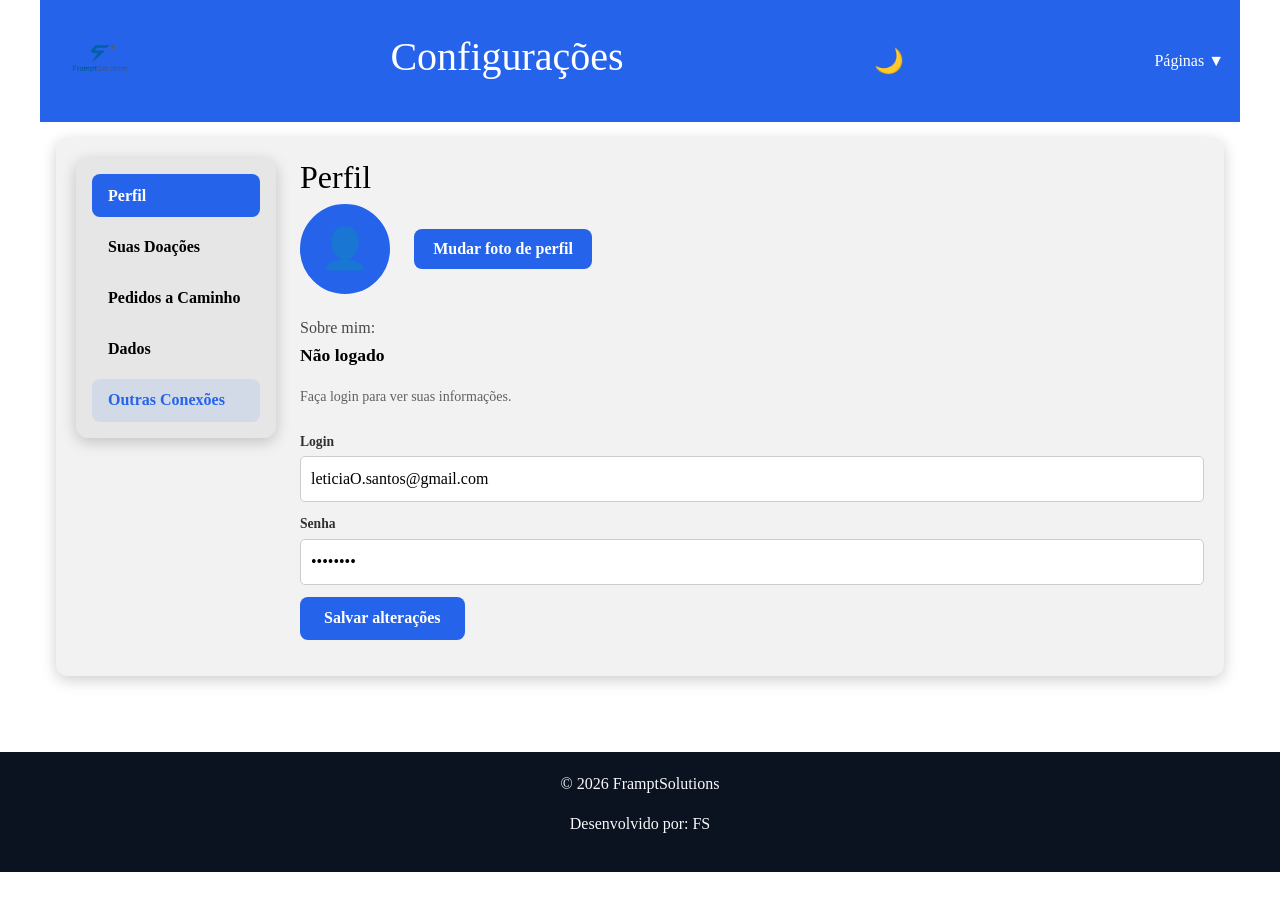
==== configuracoes.html @ 0f20536d "Adição de pastas adição do html, css e js" ====
<!DOCTYPE html>
<html lang="pt-br">

<head>
    <meta charset="UTF-8">
    <meta name="viewport" content="width=device-width, initial-scale=1.0">
    <title>Configurações — FramptSolutions</title>
    <link href="https://cdn.jsdelivr.net/npm/bootstrap@5.3.3/dist/css/bootstrap.min.css" rel="stylesheet">
    <link rel="stylesheet" href="css/style.min.css">
</head>

<body>

    <header class="container">
        <img src="imagem/logo.png" alt="Logo da empresa" class="logo">
        <h1>Configurações</h1>
        <button id="temaBtn" aria-label="Alternar tema">🌙</button>
        <nav>
            <ul class="menu">
                <li class="dropdown dropdown-paginas">
                    <a href="#" id="btnPaginas">Páginas ▼</a>
                    <ul class="submenu submenu-paginas" id="submenuPaginas">
                        <li><a href="login.html">Login</a></li>
                        <li><a href="cadastro.html">Cadastro de Produtos</a></li>
                        <li><a href="solicitacao.html">Solicitação</a></li>
                        <li><a href="relatorio.html">Relatório</a></li>
                        <li><a href="painel.html">Painel</a></li>
                        <li><a href="configuracoes.html">Configurações</a></li>
                    </ul>
                </li>
            </ul>
        </nav>
    </header>

    <main class="container">
        <section>
            <div class="config-layout">

                <aside class="config-sidebar">
                    <button class="ativo" data-panel="perfil">Perfil</button>
                    <button data-panel="doacoes">Suas Doações</button>
                    <button data-panel="pedidos">Pedidos a Caminho</button>
                    <button data-panel="dados">Dados</button>
                    <button class="btn-outras" data-panel="outras">Outras Conexões</button>
                </aside>

                <div class="config-conteudo">

                    <!-- PERFIL -->
                    <div class="config-panel ativo" id="panel-perfil">
                        <h2>Perfil</h2>
                        <div class="perfil-topo">
                            <div class="foto-perfil-placeholder" id="fotoPerfilBox">👤</div>
                            <div>
                                <button class="btn-mudar-foto" id="btnMudarFoto">Mudar foto de perfil</button>
                                <input type="file" id="inputFoto" accept="image/*" style="display:none">
                            </div>
                        </div>
                        <div class="sobre-mim">
                            <h4>Sobre mim:</h4>
                            <p id="textoSobreMim">Ajudante comunitária</p>
                            <small id="textoVinculo" style="opacity:0.6;">No momento sem vínculo com a empresa</small>
                        </div>
                        <div class="form-group">
                            <label for="inputLogin">Login</label>
                            <input type="email" id="inputLogin" value="leticiaO.santos@gmail.com">
                        </div>
                        <div class="form-group">
                            <label for="inputSenha">Senha</label>
                            <input type="password" id="inputSenha" value="12345678">
                        </div>
                        <button class="btn-salvar-config" id="btnSalvarPerfil">Salvar alterações</button>
                        <p class="msg-config" id="msgPerfil"></p>
                    </div>

                    <!-- DADOS PESSOAIS -->
                    <div class="config-panel" id="panel-dados">
                        <h2>Dados Pessoais</h2>
                        <div class="dados-grid">
                            <div class="dado-item">
                                <span id="dadoNome">Nome: Leticia de Oliveira Santos</span>
                                <button data-campo="dadoNome" data-label="Nome completo"
                                    class="btn-editar-dado">✏️</button>
                            </div>
                            <div class="dado-item">
                                <span id="dadoCEP">CEP: 1804,5030</span>
                                <button data-campo="dadoCEP" data-label="CEP" class="btn-editar-dado">✏️</button>
                            </div>
                            <div class="dado-item">
                                <span id="dadoCidade">Cidade: Sorocaba</span>
                                <button data-campo="dadoCidade" data-label="Cidade" class="btn-editar-dado">✏️</button>
                            </div>
                            <div class="dado-item">
                                <span id="dadoLogradouro">Logradouro: Rua Estônia</span>
                                <button data-campo="dadoLogradouro" data-label="Logradouro"
                                    class="btn-editar-dado">✏️</button>
                            </div>
                            <div class="dado-item">
                                <span id="dadoBairro">Bairro: Jardim Europa</span>
                                <button data-campo="dadoBairro" data-label="Bairro" class="btn-editar-dado">✏️</button>
                            </div>
                        </div>
                        <p class="msg-config" id="msgDados"></p>
                    </div>

                    <!-- DOAÇÕES -->
                    <div class="config-panel" id="panel-doacoes">
                        <h2>Suas Doações</h2>
                        <div class="table-responsive">
                            <table>
                                <thead>
                                    <tr>
                                        <th>Produto</th>
                                        <th>Quantidade</th>
                                        <th>Data</th>
                                        <th>Status</th>
                                    </tr>
                                </thead>
                                <tbody></tbody>
                            </table>
                        </div>
                    </div>

                    <!-- PEDIDOS -->
                    <div class="config-panel" id="panel-pedidos">
                        <h2>Pedidos a Caminho</h2>
                        <div class="table-responsive">
                            <table>
                                <thead>
                                    <tr>
                                        <th>Produto</th>
                                        <th>Quantidade</th>
                                        <th>Previsão</th>
                                        <th>Status</th>
                                    </tr>
                                </thead>
                                <tbody></tbody>
                            </table>
                        </div>
                    </div>

                    <!-- OUTRAS CONEXÕES -->
                    <div class="config-panel" id="panel-outras">
                        <h2>Outras Conexões</h2>
                        <div class="form-group">
                            <label for="selectIdioma">Idioma</label>
                            <select id="selectIdioma">
                                <option value="pt-br">Português (BR)</option>
                                <option value="en">English</option>
                                <option value="es">Español</option>
                            </select>
                        </div>
                        <div class="form-group">
                            <label>Tema</label>
                            <div style="display:flex; gap:1rem; align-items:center;">
                                <label style="display:flex;align-items:center;gap:4px;cursor:pointer;">
                                    <input type="radio" name="temaConfig" value="dark"> 🌙 Dark
                                </label>
                                <label style="display:flex;align-items:center;gap:4px;cursor:pointer;">
                                    <input type="radio" name="temaConfig" value="light" checked> ☀️ Light
                                </label>
                            </div>
                        </div>
                        <button class="btn-salvar-config" id="btnSalvarOutras">Salvar preferências</button>
                        <p class="msg-config" id="msgOutras"></p>
                    </div>

                </div>
            </div>
        </section>
    </main>

    <footer>
        <p>© 2026 FramptSolutions</p>
        <p>Desenvolvido por: FS</p>
    </footer>

    <script src="js/api.js"></script>
    <script src="js/script.js"></script>
    <script src="js/configuracoes.js"></script>
</body>

</html>
---- css/style.min.css ----
:root{--cor-primaria:#2563EB;--cor-destaque:#F59E0B;--fundo:#ffffff;--texto:#000000;--header-bg:#2563EB;--footer-bg:#0b1220;--footer-texto:#F9FAFB;--dropdown-bg:#1f2937;--table-header-bg:var(--cor-primaria);--table-header-text:#fff;--card-bg:rgba(0,0,0,0.05)}body.dark{--fundo:#111827;--texto:#F9FAFB;--header-bg:#2563EB;--footer-bg:#2563EB;--footer-texto:#ffffff;--dropdown-bg:#2563EB;--table-header-bg:#2563EB;--table-header-text:#ffffff;--card-bg:rgba(255,255,255,0.05)}body{background:var(--fundo);color:var(--texto);font-family:'Times New Roman',Times,serif;margin:0}.container{max-width:1200px;margin:auto;padding:1rem}header{display:flex;flex-direction:column;align-items:center;gap:1rem;position:sticky;top:0;z-index:1000;background:var(--header-bg);backdrop-filter:blur(10px);color:#fff;transition:0.3s;padding:1rem}.logo{width:90px;height:auto}.menu{list-style:none;padding:0;display:flex;flex-direction:column;gap:10px;margin:0;align-items:center}.menu a{color:#fff;text-decoration:none;transition:0.3s}.menu a:hover{color:var(--cor-destaque);text-decoration:underline}.dropdown{position:relative}.submenu{display:none;position:absolute;background:var(--dropdown-bg);list-style:none;padding:10px;margin:0;border-radius:5px;z-index:100;min-width:140px}.submenu li{margin:5px 0}.submenu a{color:#fff;text-decoration:none;white-space:nowrap}.submenu a:hover{text-decoration:underline}.dropdown-paginas{position:relative}.submenu-paginas{display:none;position:absolute;right:0;background:var(--dropdown-bg);list-style:none;padding:10px;margin:0;border-radius:5px;z-index:100;min-width:200px}.submenu-paginas li{margin:6px 0}.submenu-paginas a{color:#fff;text-decoration:none;white-space:nowrap;font-size:0.95rem}.submenu-paginas a:hover{color:var(--cor-destaque);text-decoration:underline}a{color:var(--cor-destaque);text-decoration:none;transition:0.3s}a:hover{text-decoration:underline}#temaBtn{font-size:1.5rem;background:none;border:none;cursor:pointer;transition:transform 0.3s}#temaBtn:active{transform:rotate(180deg)}form{display:flex;flex-direction:column;gap:10px}input,textarea,select{padding:10px;border-radius:5px;border:1px solid #ccc;font-family:inherit;background:var(--fundo);color:var(--texto)}.form-group{display:flex;flex-direction:column;gap:4px;margin-bottom:0.75rem}.form-group label{font-size:0.85rem;font-weight:bold;opacity:0.8}section{opacity:0;transform:translateY(20px);animation:aparecer 0.8s forwards;background:var(--card-bg);padding:20px;border-radius:12px;margin-bottom:20px;box-shadow:0 4px 15px rgba(0,0,0,0.2)}@keyframes aparecer{to{opacity:1;transform:translateY(0)}}.galeria{display:grid;grid-template-columns:1fr;gap:1rem}.imagem img{width:100%;border-radius:10px;cursor:pointer;transition:0.3s}.imagem img:hover{box-shadow:0 4px 15px var(--cor-destaque)}table{width:100%;border-collapse:collapse}th{background:var(--table-header-bg);color:var(--table-header-text)}td,th{padding:10px;border:1px solid #ccc}tr:nth-child(even){background:rgba(0,0,0,0.05)}body.dark tr:nth-child(even){background:rgba(255,255,255,0.05)}tr:hover{background:rgba(245,158,11,0.2);transition:0.3s}.modal{display:none;position:fixed;top:0;left:0;width:100%;height:100%;z-index:9999;background:rgba(0,0,0,0.8);justify-content:center;align-items:center}.modal img{max-width:90%;border-radius:8px}footer{margin-top:40px;padding:20px;background:var(--footer-bg);color:var(--footer-texto);text-align:center}.cores{display:flex;flex-wrap:wrap;justify-content:center;gap:20px;margin:20px}.cor{width:140px;height:140px;position:relative;display:flex;align-items:center;justify-content:center;color:#fff;font-weight:bold;border-radius:12px;cursor:pointer;transition:0.3s;box-shadow:0 4px 10px rgba(0,0,0,0.2)}.cor:hover{transform:translateY(-5px);box-shadow:0 8px 20px rgba(0,0,0,0.4)}.cor::after{content:"Clique para copiar";position:absolute;background:#000;color:#fff;padding:5px 10px;font-size:12px;border-radius:5px;opacity:0;transform:translateY(10px);transition:0.3s;bottom:10px}.cor:hover::after{opacity:1;transform:translateY(0)}#ajaxInfo{background:var(--card-bg);border-left:4px solid var(--cor-primaria);padding:10px 15px;margin:10px 1rem;border-radius:5px;font-size:0.9rem;color:var(--texto)}.abas-nav{display:flex;flex-wrap:wrap;gap:0.75rem;margin-bottom:1.5rem}.aba-btn{padding:0.5rem 1.2rem;border:2px solid var(--cor-primaria);border-radius:25px;background:none;color:var(--cor-primaria);cursor:pointer;font-weight:bold;transition:0.2s;font-family:inherit}.aba-btn.ativo{background:var(--cor-primaria);color:#fff}.aba-conteudo{display:none}.aba-conteudo.ativo{display:block}.form-grid{display:grid;grid-template-columns:1fr 1fr;gap:1rem}.form-grid .full{grid-column:1 / -1}.btn-acoes{display:flex;flex-wrap:wrap;gap:0.75rem;margin-top:1.5rem}.btn-acoes button,.btn-acoes-rel button{padding:0.6rem 1.5rem;border-radius:8px;border:none;cursor:pointer;font-weight:bold;font-family:inherit;transition:0.3s}.btn-acoes-rel{display:flex;flex-wrap:wrap;gap:0.75rem;margin-bottom:1rem}.btn-salvar{background:var(--cor-primaria);color:#fff}.btn-limpar{background:var(--cor-destaque);color:#000}.btn-cancelar{background:#6b7280;color:#fff}.btn-gerar{background:var(--cor-primaria);color:#fff}.btn-exportar{background:var(--cor-destaque);color:#000}.btn-voltar{background:#6b7280;color:#fff}.btn-salvar:hover,.btn-gerar:hover{opacity:0.85}.btn-limpar:hover,.btn-exportar:hover{opacity:0.85}.btn-cancelar:hover,.btn-voltar:hover{opacity:0.85}.foto-box{width:100%;height:120px;border:2px dashed var(--cor-primaria);border-radius:10px;display:flex;align-items:center;justify-content:center;cursor:pointer;font-size:2rem;color:var(--cor-primaria);transition:0.3s}.foto-box:hover{background:rgba(37,99,235,0.1)}.badge-status{padding:4px 12px;border-radius:20px;font-size:0.8rem;font-weight:bold;color:#fff}.status-aprovado{background:#16a34a}.status-reprovado{background:#dc2626}.status-analise{background:#374151}.relatorio-grid{display:grid;grid-template-columns:1fr 1fr;gap:1.5rem}.grafico-box{background:var(--card-bg);border-radius:12px;padding:1rem;box-shadow:0 2px 10px rgba(0,0,0,0.1)}.grafico-box h4{margin-bottom:1rem;color:var(--cor-primaria);font-size:1rem}.filtros{display:flex;flex-wrap:wrap;gap:1rem;align-items:flex-end;margin-bottom:1rem}.filtros label{font-size:0.85rem;font-weight:bold}.radio-group{display:flex;gap:1rem;align-items:center}.radio-group label{display:flex;align-items:center;gap:4px;cursor:pointer}.login-cards{display:flex;flex-wrap:wrap;justify-content:center;gap:2rem;margin-top:2rem}.login-card{background:var(--card-bg);border-radius:20px 20px 12px 12px;padding:2.5rem 2rem;width:200px;text-align:center;cursor:pointer;box-shadow:0 4px 15px rgba(0,0,0,0.2);transition:0.3s;border:2px solid transparent}.login-card:hover{transform:translateY(-8px);border-color:var(--cor-primaria);box-shadow:0 8px 25px rgba(37,99,235,0.3)}.login-card .icone{font-size:3rem;margin-bottom:1rem}.login-card h3{font-size:1.2rem;margin-bottom:0.5rem;color:var(--cor-primaria)}.login-card p{font-size:0.85rem;color:var(--texto);opacity:0.8}.modal-login{display:none;position:fixed;inset:0;z-index:9999;background:rgba(0,0,0,0.7);justify-content:center;align-items:center}.modal-login.ativo{display:flex}.modal-box{background:var(--fundo);color:var(--texto);border-radius:16px;padding:2rem;width:100%;max-width:420px;box-shadow:0 8px 30px rgba(0,0,0,0.4);position:relative}.modal-box h2{margin-bottom:1.5rem;color:var(--cor-primaria);text-align:center}.modal-box input{width:100%;background:var(--fundo);color:var(--texto)}.modal-box .btn-fechar{position:absolute;top:1rem;right:1rem;background:none;border:none;font-size:1.4rem;cursor:pointer;color:var(--texto)}.btn-abas{display:flex;gap:0.5rem;margin-bottom:1.5rem}.btn-abas button{flex:1;padding:0.5rem;border:2px solid var(--cor-primaria);border-radius:8px;background:none;color:var(--cor-primaria);cursor:pointer;font-weight:bold;transition:0.2s;font-family:inherit}.btn-abas button.ativo{background:var(--cor-primaria);color:#fff}.btn-enviar{width:100%;padding:0.75rem;background:var(--cor-primaria);color:#fff;border:none;border-radius:8px;font-size:1rem;cursor:pointer;margin-top:0.5rem;transition:0.3s;font-family:inherit}.btn-enviar:hover{background:var(--cor-destaque);color:#000}.config-layout{display:grid;grid-template-columns:200px 1fr;gap:1.5rem;align-items:start}.config-sidebar{background:var(--card-bg);border-radius:12px;padding:1rem;box-shadow:0 4px 15px rgba(0,0,0,0.2);display:flex;flex-direction:column;gap:0.5rem}.config-sidebar button{width:100%;padding:0.6rem 1rem;border:none;border-radius:8px;background:none;color:var(--texto);font-family:inherit;font-weight:bold;cursor:pointer;text-align:left;transition:0.2s}.config-sidebar button:hover{background:rgba(37,99,235,0.15);color:var(--cor-primaria)}.config-sidebar button.ativo{background:var(--cor-primaria);color:#fff}.config-sidebar .btn-outras{background:rgba(37,99,235,0.1);color:var(--cor-primaria)}.config-conteudo{display:flex;flex-direction:column;gap:1.5rem}.config-panel{display:none}.config-panel.ativo{display:block}.perfil-topo{display:flex;align-items:center;gap:1.5rem;margin-bottom:1.5rem;flex-wrap:wrap}.foto-perfil-placeholder{width:90px;height:90px;border-radius:50%;background:var(--cor-primaria);display:flex;align-items:center;justify-content:center;font-size:2.5rem;color:#fff;cursor:pointer;border:3px solid var(--cor-primaria);overflow:hidden}.btn-mudar-foto{padding:0.5rem 1.2rem;background:var(--cor-primaria);color:#fff;border:none;border-radius:8px;cursor:pointer;font-family:inherit;font-weight:bold;transition:0.3s}.btn-mudar-foto:hover{background:var(--cor-destaque);color:#000}.sobre-mim{margin-bottom:1.5rem}.sobre-mim h4{font-size:1rem;margin-bottom:0.25rem;opacity:0.7}.sobre-mim p{font-size:1.1rem;font-weight:bold}.dados-grid{display:grid;grid-template-columns:1fr 1fr;gap:1rem}.dado-item{background:var(--card-bg);border-radius:8px;padding:0.75rem 1rem;display:flex;align-items:center;justify-content:space-between;gap:0.5rem;box-shadow:0 2px 8px rgba(0,0,0,0.1)}.dado-item span{font-size:0.95rem}.dado-item button{background:none;border:none;cursor:pointer;font-size:1rem;color:var(--cor-primaria);transition:0.2s}.dado-item button:hover{color:var(--cor-destaque)}.btn-salvar-config{padding:0.6rem 1.5rem;background:var(--cor-primaria);color:#fff;border:none;border-radius:8px;cursor:pointer;font-weight:bold;font-family:inherit;transition:0.3s}.btn-salvar-config:hover{background:var(--cor-destaque);color:#000}.redes-sociais{display:flex;gap:1rem;margin-top:1rem;flex-wrap:wrap}.rede-icon{font-size:1.5rem;cursor:pointer;transition:0.2s;text-decoration:none}.rede-icon:hover{transform:scale(1.2)}.msg-config{font-weight:bold;color:green;margin-top:0.5rem;display:block}#msg,#msgLogin,#msgCadastro,#msgSolicitacao{font-weight:bold;margin-top:0.5rem;display:block}.form-solicitacao{display:grid;grid-template-columns:1fr 1fr;gap:1rem;margin-bottom:1rem}.form-solicitacao .full{grid-column:1 / -1}.btn-enviar-solicitacao{padding:0.6rem 2rem;background:var(--cor-primaria);color:#fff;border:none;border-radius:8px;font-size:1rem;cursor:pointer;font-family:inherit;font-weight:bold;transition:0.3s;margin-top:0.5rem}.btn-enviar-solicitacao:hover{background:var(--cor-destaque);color:#000}@media (min-width:480px){.menu{flex-direction:row}}@media (min-width:768px){.galeria{grid-template-columns:1fr 1fr}}@media (min-width:1024px){header{flex-direction:row;justify-content:space-between}}@media (min-width:1200px){.container{max-width:1200px;margin:auto}}@media (max-width:768px){.config-layout{grid-template-columns:1fr}.dados-grid{grid-template-columns:1fr}.relatorio-grid{grid-template-columns:1fr}}@media (max-width:600px){.form-grid{grid-template-columns:1fr}.form-grid .full{grid-column:1}.form-solicitacao{grid-template-columns:1fr}.form-solicitacao .full{grid-column:1}}
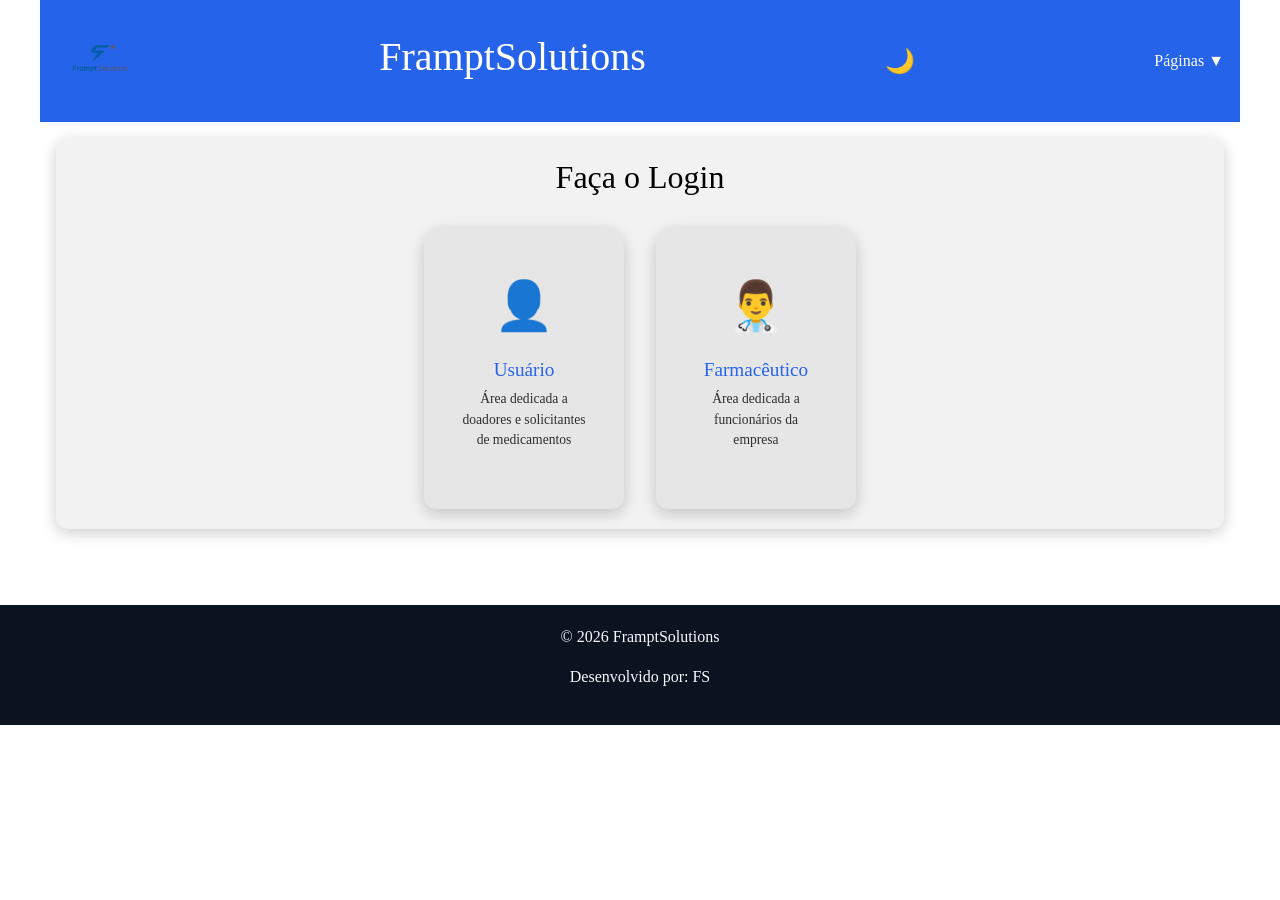
==== commit df1c9da6: "Upload folders Upload the CSS, HTML, JS" ====
--- a/configuracoes.html
+++ b/configuracoes.html
@@ -99,6 +99,9 @@
                                 <span id="dadoBairro">Bairro: Jardim Europa</span>
                                 <button data-campo="dadoBairro" data-label="Bairro" class="btn-editar-dado">✏️</button>
                             </div>
+                            <div class="form-group" style="grid-column: 1/-1; margin-top: 1rem;">
+                                <button class="btn-salvar-config" id="btnSalvarDados">Salvar dados pessoais</button>
+                            </div>
                         </div>
                         <p class="msg-config" id="msgDados"></p>
                     </div>
@@ -161,6 +164,25 @@
                                 </label>
                             </div>
                         </div>
+
+                        <div class="form-group">
+                            <label>Tamanho da fonte</label>
+                            <select id="fontSizeSelect">
+                                <option value="small">Pequeno</option>
+                                <option value="normal" selected>Normal</option>
+                                <option value="large">Grande</option>
+                            </select>
+                        </div>
+
+                        <div class="form-group">
+                            <label>Fonte</label>
+                            <select id="fontFamilySelect">
+                                <option value="default" selected>Padrão (Times New Roman)</option>
+                                <option value="sans">Sans-serif (Arial, Helvetica)</option>
+                                <option value="serif">Serif (Georgia)</option>
+                                <option value="mono">Monospace (Courier New)</option>
+                            </select>
+                        </div>
                         <button class="btn-salvar-config" id="btnSalvarOutras">Salvar preferências</button>
                         <p class="msg-config" id="msgOutras"></p>
                     </div>
@@ -176,6 +198,7 @@
     </footer>
 
     <script src="js/api.js"></script>
+    <script src="js/notificacao.js"></script>
     <script src="js/script.js"></script>
     <script src="js/configuracoes.js"></script>
 </body>
--- a/css/style.min.css
+++ b/css/style.min.css
@@ -1 +1 @@
-:root{--cor-primaria:#2563EB;--cor-destaque:#F59E0B;--fundo:#ffffff;--texto:#000000;--header-bg:#2563EB;--footer-bg:#0b1220;--footer-texto:#F9FAFB;--dropdown-bg:#1f2937;--table-header-bg:var(--cor-primaria);--table-header-text:#fff;--card-bg:rgba(0,0,0,0.05)}body.dark{--fundo:#111827;--texto:#F9FAFB;--header-bg:#2563EB;--footer-bg:#2563EB;--footer-texto:#ffffff;--dropdown-bg:#2563EB;--table-header-bg:#2563EB;--table-header-text:#ffffff;--card-bg:rgba(255,255,255,0.05)}body{background:var(--fundo);color:var(--texto);font-family:'Times New Roman',Times,serif;margin:0}.container{max-width:1200px;margin:auto;padding:1rem}header{display:flex;flex-direction:column;align-items:center;gap:1rem;position:sticky;top:0;z-index:1000;background:var(--header-bg);backdrop-filter:blur(10px);color:#fff;transition:0.3s;padding:1rem}.logo{width:90px;height:auto}.menu{list-style:none;padding:0;display:flex;flex-direction:column;gap:10px;margin:0;align-items:center}.menu a{color:#fff;text-decoration:none;transition:0.3s}.menu a:hover{color:var(--cor-destaque);text-decoration:underline}.dropdown{position:relative}.submenu{display:none;position:absolute;background:var(--dropdown-bg);list-style:none;padding:10px;margin:0;border-radius:5px;z-index:100;min-width:140px}.submenu li{margin:5px 0}.submenu a{color:#fff;text-decoration:none;white-space:nowrap}.submenu a:hover{text-decoration:underline}.dropdown-paginas{position:relative}.submenu-paginas{display:none;position:absolute;right:0;background:var(--dropdown-bg);list-style:none;padding:10px;margin:0;border-radius:5px;z-index:100;min-width:200px}.submenu-paginas li{margin:6px 0}.submenu-paginas a{color:#fff;text-decoration:none;white-space:nowrap;font-size:0.95rem}.submenu-paginas a:hover{color:var(--cor-destaque);text-decoration:underline}a{color:var(--cor-destaque);text-decoration:none;transition:0.3s}a:hover{text-decoration:underline}#temaBtn{font-size:1.5rem;background:none;border:none;cursor:pointer;transition:transform 0.3s}#temaBtn:active{transform:rotate(180deg)}form{display:flex;flex-direction:column;gap:10px}input,textarea,select{padding:10px;border-radius:5px;border:1px solid #ccc;font-family:inherit;background:var(--fundo);color:var(--texto)}.form-group{display:flex;flex-direction:column;gap:4px;margin-bottom:0.75rem}.form-group label{font-size:0.85rem;font-weight:bold;opacity:0.8}section{opacity:0;transform:translateY(20px);animation:aparecer 0.8s forwards;background:var(--card-bg);padding:20px;border-radius:12px;margin-bottom:20px;box-shadow:0 4px 15px rgba(0,0,0,0.2)}@keyframes aparecer{to{opacity:1;transform:translateY(0)}}.galeria{display:grid;grid-template-columns:1fr;gap:1rem}.imagem img{width:100%;border-radius:10px;cursor:pointer;transition:0.3s}.imagem img:hover{box-shadow:0 4px 15px var(--cor-destaque)}table{width:100%;border-collapse:collapse}th{background:var(--table-header-bg);color:var(--table-header-text)}td,th{padding:10px;border:1px solid #ccc}tr:nth-child(even){background:rgba(0,0,0,0.05)}body.dark tr:nth-child(even){background:rgba(255,255,255,0.05)}tr:hover{background:rgba(245,158,11,0.2);transition:0.3s}.modal{display:none;position:fixed;top:0;left:0;width:100%;height:100%;z-index:9999;background:rgba(0,0,0,0.8);justify-content:center;align-items:center}.modal img{max-width:90%;border-radius:8px}footer{margin-top:40px;padding:20px;background:var(--footer-bg);color:var(--footer-texto);text-align:center}.cores{display:flex;flex-wrap:wrap;justify-content:center;gap:20px;margin:20px}.cor{width:140px;height:140px;position:relative;display:flex;align-items:center;justify-content:center;color:#fff;font-weight:bold;border-radius:12px;cursor:pointer;transition:0.3s;box-shadow:0 4px 10px rgba(0,0,0,0.2)}.cor:hover{transform:translateY(-5px);box-shadow:0 8px 20px rgba(0,0,0,0.4)}.cor::after{content:"Clique para copiar";position:absolute;background:#000;color:#fff;padding:5px 10px;font-size:12px;border-radius:5px;opacity:0;transform:translateY(10px);transition:0.3s;bottom:10px}.cor:hover::after{opacity:1;transform:translateY(0)}#ajaxInfo{background:var(--card-bg);border-left:4px solid var(--cor-primaria);padding:10px 15px;margin:10px 1rem;border-radius:5px;font-size:0.9rem;color:var(--texto)}.abas-nav{display:flex;flex-wrap:wrap;gap:0.75rem;margin-bottom:1.5rem}.aba-btn{padding:0.5rem 1.2rem;border:2px solid var(--cor-primaria);border-radius:25px;background:none;color:var(--cor-primaria);cursor:pointer;font-weight:bold;transition:0.2s;font-family:inherit}.aba-btn.ativo{background:var(--cor-primaria);color:#fff}.aba-conteudo{display:none}.aba-conteudo.ativo{display:block}.form-grid{display:grid;grid-template-columns:1fr 1fr;gap:1rem}.form-grid .full{grid-column:1 / -1}.btn-acoes{display:flex;flex-wrap:wrap;gap:0.75rem;margin-top:1.5rem}.btn-acoes button,.btn-acoes-rel button{padding:0.6rem 1.5rem;border-radius:8px;border:none;cursor:pointer;font-weight:bold;font-family:inherit;transition:0.3s}.btn-acoes-rel{display:flex;flex-wrap:wrap;gap:0.75rem;margin-bottom:1rem}.btn-salvar{background:var(--cor-primaria);color:#fff}.btn-limpar{background:var(--cor-destaque);color:#000}.btn-cancelar{background:#6b7280;color:#fff}.btn-gerar{background:var(--cor-primaria);color:#fff}.btn-exportar{background:var(--cor-destaque);color:#000}.btn-voltar{background:#6b7280;color:#fff}.btn-salvar:hover,.btn-gerar:hover{opacity:0.85}.btn-limpar:hover,.btn-exportar:hover{opacity:0.85}.btn-cancelar:hover,.btn-voltar:hover{opacity:0.85}.foto-box{width:100%;height:120px;border:2px dashed var(--cor-primaria);border-radius:10px;display:flex;align-items:center;justify-content:center;cursor:pointer;font-size:2rem;color:var(--cor-primaria);transition:0.3s}.foto-box:hover{background:rgba(37,99,235,0.1)}.badge-status{padding:4px 12px;border-radius:20px;font-size:0.8rem;font-weight:bold;color:#fff}.status-aprovado{background:#16a34a}.status-reprovado{background:#dc2626}.status-analise{background:#374151}.relatorio-grid{display:grid;grid-template-columns:1fr 1fr;gap:1.5rem}.grafico-box{background:var(--card-bg);border-radius:12px;padding:1rem;box-shadow:0 2px 10px rgba(0,0,0,0.1)}.grafico-box h4{margin-bottom:1rem;color:var(--cor-primaria);font-size:1rem}.filtros{display:flex;flex-wrap:wrap;gap:1rem;align-items:flex-end;margin-bottom:1rem}.filtros label{font-size:0.85rem;font-weight:bold}.radio-group{display:flex;gap:1rem;align-items:center}.radio-group label{display:flex;align-items:center;gap:4px;cursor:pointer}.login-cards{display:flex;flex-wrap:wrap;justify-content:center;gap:2rem;margin-top:2rem}.login-card{background:var(--card-bg);border-radius:20px 20px 12px 12px;padding:2.5rem 2rem;width:200px;text-align:center;cursor:pointer;box-shadow:0 4px 15px rgba(0,0,0,0.2);transition:0.3s;border:2px solid transparent}.login-card:hover{transform:translateY(-8px);border-color:var(--cor-primaria);box-shadow:0 8px 25px rgba(37,99,235,0.3)}.login-card .icone{font-size:3rem;margin-bottom:1rem}.login-card h3{font-size:1.2rem;margin-bottom:0.5rem;color:var(--cor-primaria)}.login-card p{font-size:0.85rem;color:var(--texto);opacity:0.8}.modal-login{display:none;position:fixed;inset:0;z-index:9999;background:rgba(0,0,0,0.7);justify-content:center;align-items:center}.modal-login.ativo{display:flex}.modal-box{background:var(--fundo);color:var(--texto);border-radius:16px;padding:2rem;width:100%;max-width:420px;box-shadow:0 8px 30px rgba(0,0,0,0.4);position:relative}.modal-box h2{margin-bottom:1.5rem;color:var(--cor-primaria);text-align:center}.modal-box input{width:100%;background:var(--fundo);color:var(--texto)}.modal-box .btn-fechar{position:absolute;top:1rem;right:1rem;background:none;border:none;font-size:1.4rem;cursor:pointer;color:var(--texto)}.btn-abas{display:flex;gap:0.5rem;margin-bottom:1.5rem}.btn-abas button{flex:1;padding:0.5rem;border:2px solid var(--cor-primaria);border-radius:8px;background:none;color:var(--cor-primaria);cursor:pointer;font-weight:bold;transition:0.2s;font-family:inherit}.btn-abas button.ativo{background:var(--cor-primaria);color:#fff}.btn-enviar{width:100%;padding:0.75rem;background:var(--cor-primaria);color:#fff;border:none;border-radius:8px;font-size:1rem;cursor:pointer;margin-top:0.5rem;transition:0.3s;font-family:inherit}.btn-enviar:hover{background:var(--cor-destaque);color:#000}.config-layout{display:grid;grid-template-columns:200px 1fr;gap:1.5rem;align-items:start}.config-sidebar{background:var(--card-bg);border-radius:12px;padding:1rem;box-shadow:0 4px 15px rgba(0,0,0,0.2);display:flex;flex-direction:column;gap:0.5rem}.config-sidebar button{width:100%;padding:0.6rem 1rem;border:none;border-radius:8px;background:none;color:var(--texto);font-family:inherit;font-weight:bold;cursor:pointer;text-align:left;transition:0.2s}.config-sidebar button:hover{background:rgba(37,99,235,0.15);color:var(--cor-primaria)}.config-sidebar button.ativo{background:var(--cor-primaria);color:#fff}.config-sidebar .btn-outras{background:rgba(37,99,235,0.1);color:var(--cor-primaria)}.config-conteudo{display:flex;flex-direction:column;gap:1.5rem}.config-panel{display:none}.config-panel.ativo{display:block}.perfil-topo{display:flex;align-items:center;gap:1.5rem;margin-bottom:1.5rem;flex-wrap:wrap}.foto-perfil-placeholder{width:90px;height:90px;border-radius:50%;background:var(--cor-primaria);display:flex;align-items:center;justify-content:center;font-size:2.5rem;color:#fff;cursor:pointer;border:3px solid var(--cor-primaria);overflow:hidden}.btn-mudar-foto{padding:0.5rem 1.2rem;background:var(--cor-primaria);color:#fff;border:none;border-radius:8px;cursor:pointer;font-family:inherit;font-weight:bold;transition:0.3s}.btn-mudar-foto:hover{background:var(--cor-destaque);color:#000}.sobre-mim{margin-bottom:1.5rem}.sobre-mim h4{font-size:1rem;margin-bottom:0.25rem;opacity:0.7}.sobre-mim p{font-size:1.1rem;font-weight:bold}.dados-grid{display:grid;grid-template-columns:1fr 1fr;gap:1rem}.dado-item{background:var(--card-bg);border-radius:8px;padding:0.75rem 1rem;display:flex;align-items:center;justify-content:space-between;gap:0.5rem;box-shadow:0 2px 8px rgba(0,0,0,0.1)}.dado-item span{font-size:0.95rem}.dado-item button{background:none;border:none;cursor:pointer;font-size:1rem;color:var(--cor-primaria);transition:0.2s}.dado-item button:hover{color:var(--cor-destaque)}.btn-salvar-config{padding:0.6rem 1.5rem;background:var(--cor-primaria);color:#fff;border:none;border-radius:8px;cursor:pointer;font-weight:bold;font-family:inherit;transition:0.3s}.btn-salvar-config:hover{background:var(--cor-destaque);color:#000}.redes-sociais{display:flex;gap:1rem;margin-top:1rem;flex-wrap:wrap}.rede-icon{font-size:1.5rem;cursor:pointer;transition:0.2s;text-decoration:none}.rede-icon:hover{transform:scale(1.2)}.msg-config{font-weight:bold;color:green;margin-top:0.5rem;display:block}#msg,#msgLogin,#msgCadastro,#msgSolicitacao{font-weight:bold;margin-top:0.5rem;display:block}.form-solicitacao{display:grid;grid-template-columns:1fr 1fr;gap:1rem;margin-bottom:1rem}.form-solicitacao .full{grid-column:1 / -1}.btn-enviar-solicitacao{padding:0.6rem 2rem;background:var(--cor-primaria);color:#fff;border:none;border-radius:8px;font-size:1rem;cursor:pointer;font-family:inherit;font-weight:bold;transition:0.3s;margin-top:0.5rem}.btn-enviar-solicitacao:hover{background:var(--cor-destaque);color:#000}@media (min-width:480px){.menu{flex-direction:row}}@media (min-width:768px){.galeria{grid-template-columns:1fr 1fr}}@media (min-width:1024px){header{flex-direction:row;justify-content:space-between}}@media (min-width:1200px){.container{max-width:1200px;margin:auto}}@media (max-width:768px){.config-layout{grid-template-columns:1fr}.dados-grid{grid-template-columns:1fr}.relatorio-grid{grid-template-columns:1fr}}@media (max-width:600px){.form-grid{grid-template-columns:1fr}.form-grid .full{grid-column:1}.form-solicitacao{grid-template-columns:1fr}.form-solicitacao .full{grid-column:1}}+:root,body.dark{--header-bg:#2563EB}.menu,header{display:flex}.menu a,.submenu a{text-decoration:none}body,input,select,textarea{background:var(--fundo);color:var(--texto)}.cor,.cor::after,.imagem img,.menu a,a,header,tr:hover{transition:.3s}#ajaxInfo,section{background:var(--card-bg)}#ajaxInfo,body{color:var(--texto)}.login-card,.modal-box h2,footer{text-align:center}#temaBtn,.aba-btn,.btn-abas button,.btn-enviar,.cor,.foto-box,.imagem img,.login-card,.modal-box .btn-fechar,.radio-group label{cursor:pointer}:root{--cor-primaria:#2563EB;--cor-destaque:#F59E0B;--fundo:#ffffff;--texto:#000000;--footer-bg:#0b1220;--footer-texto:#F9FAFB;--dropdown-bg:#1f2937;--table-header-bg:var(--cor-primaria);--table-header-text:#fff;--card-bg:rgba(0, 0, 0, 0.05)}body.dark{--fundo:#111827;--texto:#F9FAFB;--footer-bg:#2563EB;--footer-texto:#ffffff;--dropdown-bg:#2563EB;--table-header-bg:#2563EB;--table-header-text:#ffffff;--card-bg:rgba(255, 255, 255, 0.05)}body{font-family:'Times New Roman',Times,serif;margin:0;min-height:100vh}.cor,.cor::after,.menu a,.submenu a,header{color:#fff}.aba-btn,.btn-abas button,.btn-enviar,.btn-mudar-foto,.config-sidebar button,.notificacao,input,select,textarea{font-family:inherit}.container{max-width:1200px;margin:auto;padding:1rem}header{flex-direction:column;align-items:center;gap:1rem;position:sticky;top:0;z-index:1000;background:var(--header-bg);backdrop-filter:blur(10px);padding:1rem}.menu,form{flex-direction:column;gap:10px}.logo{width:90px;height:auto}.menu{list-style:none;padding:0;margin:0;align-items:center}.submenu,.submenu-paginas{display:none;background:var(--dropdown-bg);list-style:none;margin:0;border-radius:5px;z-index:100;padding:10px}.menu a:hover,.submenu-paginas a:hover{color:var(--cor-destaque);text-decoration:underline}.dropdown,.dropdown-paginas{position:relative}.submenu{position:absolute;min-width:140px}.submenu li{margin:5px 0}.submenu a{white-space:nowrap}.submenu a:hover,a:hover{text-decoration:underline}.rede-icon,.submenu-paginas a,a{text-decoration:none}.submenu-paginas{position:absolute;right:0;min-width:200px}.submenu-paginas li{margin:6px 0}.submenu-paginas a{color:#fff;white-space:nowrap;font-size:.95rem}a{color:var(--cor-destaque)}#temaBtn{font-size:1.5rem;background:0 0;border:none;transition:transform .3s}#temaBtn:active{transform:rotate(180deg)}form{display:flex}input,select,textarea{padding:10px;border-radius:5px;border:1px solid #ccc}.form-group{display:flex;flex-direction:column;gap:4px;margin-bottom:.75rem}.form-group label{font-size:.85rem;font-weight:700;opacity:.8}.cor::after,body.font-small,body.font-small button,body.font-small input,body.font-small select,body.font-small table,body.font-small textarea{font-size:12px}section{opacity:0;transform:translateY(20px);animation:.8s forwards aparecer;padding:20px;border-radius:12px;margin-bottom:20px;box-shadow:0 4px 15px rgba(0,0,0,.2)}@keyframes aparecer{to{opacity:1;transform:translateY(0)}}.galeria{display:grid;grid-template-columns:1fr;gap:1rem}.imagem img{width:100%;border-radius:10px}.imagem img:hover{box-shadow:0 4px 15px var(--cor-destaque)}table{width:100%;border-collapse:collapse}th{background:var(--table-header-bg);color:var(--table-header-text)}td,th{padding:10px;border:1px solid #ccc}tr:nth-child(2n){background:rgba(0,0,0,.05)}body.dark tr:nth-child(2n){background:rgba(255,255,255,.05)}body.font-normal{font-size:16px}body.font-large,body.font-large button,body.font-large input,body.font-large select,body.font-large table,body.font-large textarea{font-size:20px}body.font-large h2,body.font-small h1{font-size:1.8rem}body.font-large h3,body.font-small h2{font-size:1.5rem}body.font-small h3{font-size:1.2rem}body.font-large h1{font-size:2.2rem}tr:hover{background:rgba(245,158,11,.2)}.modal{display:none;position:fixed;top:0;left:0;width:100%;height:100%;z-index:9999;background:rgba(0,0,0,.8);justify-content:center;align-items:center}.abas-nav,.cor,.cores{display:flex}.modal img{max-width:90%;border-radius:8px}footer{margin-top:40px;padding:20px;background:var(--footer-bg);color:var(--footer-texto)}.cores{flex-wrap:wrap;justify-content:center;gap:20px;margin:20px}.cor{width:140px;height:140px;position:relative;align-items:center;justify-content:center;font-weight:700;border-radius:12px;box-shadow:0 4px 10px rgba(0,0,0,.2)}.cor:hover{transform:translateY(-5px);box-shadow:0 8px 20px rgba(0,0,0,.4)}.cor::after{content:"Clique para copiar";position:absolute;background:#000;padding:5px 10px;border-radius:5px;opacity:0;transform:translateY(10px);bottom:10px}.cor:hover::after{opacity:1;transform:translateY(0)}#ajaxInfo{border-left:4px solid var(--cor-primaria);padding:10px 15px;margin:10px 1rem;border-radius:5px;font-size:.9rem}.abas-nav{flex-wrap:wrap;gap:.75rem;margin-bottom:1.5rem}.aba-btn{padding:.5rem 1.2rem;border:2px solid var(--cor-primaria);border-radius:25px;background:0 0;color:var(--cor-primaria);font-weight:700;transition:.2s}.aba-btn.ativo,.btn-abas button.ativo,.btn-gerar,.btn-salvar,.config-sidebar button.ativo{background:var(--cor-primaria);color:#fff}.aba-conteudo,.config-panel{display:none}.aba-conteudo.ativo,.config-panel.ativo{display:block}.dados-grid,.form-grid{display:grid;grid-template-columns:1fr 1fr;gap:1rem}.form-grid .full,.form-solicitacao .full{grid-column:1/-1}.btn-acoes{display:flex;flex-wrap:wrap;gap:.75rem;margin-top:1.5rem}.btn-acoes button,.btn-acoes-rel button{padding:.6rem 1.5rem;border-radius:8px;border:none;cursor:pointer;font-weight:700;font-family:inherit;transition:.3s}.btn-abas button,.config-sidebar button,.dado-item button{transition:.2s;background:0 0}.btn-acoes-rel{display:flex;flex-wrap:wrap;gap:.75rem;margin-bottom:1rem}.foto-box,.radio-group{align-items:center}.btn-enviar-solicitacao:hover,.btn-enviar:hover,.btn-exportar,.btn-limpar,.btn-mudar-foto:hover,.btn-salvar-config:hover{background:var(--cor-destaque);color:#000}.btn-cancelar,.btn-voltar{background:#6b7280;color:#fff}.foto-box,.grafico-box h4,.login-card h3{color:var(--cor-primaria)}.btn-cancelar:hover,.btn-exportar:hover,.btn-gerar:hover,.btn-limpar:hover,.btn-salvar:hover,.btn-voltar:hover{opacity:.85}.foto-box{width:100%;height:120px;border:2px dashed var(--cor-primaria);border-radius:10px;display:flex;justify-content:center;font-size:2rem;transition:.3s}.foto-box:hover{background:rgba(37,99,235,.1)}.badge-status{padding:4px 12px;border-radius:20px;font-size:.8rem;font-weight:700;color:#fff}.notificacao-sucesso,.status-aprovado{background:#16a34a}.notificacao-erro,.status-reprovado{background:#dc2626}.status-analise{background:#374151}.grafico-box,.login-card{background:var(--card-bg)}.relatorio-grid{display:grid;grid-template-columns:1fr 1fr;gap:1.5rem}.filtros,.radio-group{gap:1rem;display:flex}.grafico-box{border-radius:12px;padding:1rem;box-shadow:0 2px 10px rgba(0,0,0,.1)}.grafico-box h4{margin-bottom:1rem;font-size:1rem}.filtros{flex-wrap:wrap;align-items:flex-end;margin-bottom:1rem}.filtros label{font-size:.85rem;font-weight:700}.radio-group label{display:flex;align-items:center;gap:4px}.login-cards{display:flex;flex-wrap:wrap;justify-content:center;gap:2rem;margin-top:2rem}.login-card{border-radius:20px 20px 12px 12px;padding:2.5rem 2rem;width:200px;box-shadow:0 4px 15px rgba(0,0,0,.2);transition:.3s;border:2px solid transparent}.login-card:hover{transform:translateY(-8px);border-color:var(--cor-primaria);box-shadow:0 8px 25px rgba(37,99,235,.3)}.login-card .icone{font-size:3rem;margin-bottom:1rem}.login-card h3{font-size:1.2rem;margin-bottom:.5rem}.login-card p{font-size:.85rem;color:var(--texto);opacity:.8}.modal-login{display:none;position:fixed;inset:0;z-index:9999;background:rgba(0,0,0,.7);overflow-y:auto}.modal-box,.modal-box input{background:var(--fundo);width:100%}.modal-login.ativo{display:block;padding:20px}.modal-box{color:var(--texto);border-radius:16px;padding:2rem;max-width:420px;margin:40px auto;box-shadow:0 8px 30px rgba(0,0,0,.4);position:relative}.btn-abas,.modal-box h2,.perfil-topo,.sobre-mim{margin-bottom:1.5rem}.modal-box h2{color:var(--cor-primaria)}.modal-box input{color:var(--texto)}.modal-box .btn-fechar{position:absolute;top:1rem;right:1rem;background:0 0;border:none;font-size:1.4rem;color:var(--texto)}.btn-abas{display:flex;gap:.5rem}.btn-abas button{flex:1;padding:.5rem;border:2px solid var(--cor-primaria);border-radius:8px;color:var(--cor-primaria);font-weight:700}.btn-enviar{width:100%;padding:.75rem;background:var(--cor-primaria);color:#fff;border:none;border-radius:8px;font-size:1rem;margin-top:.5rem;transition:.3s}.notificacao-info{background:#2563eb}.config-layout{display:grid;grid-template-columns:200px 1fr;gap:1.5rem;align-items:start}.config-sidebar{background:var(--card-bg);border-radius:12px;padding:1rem;box-shadow:0 4px 15px rgba(0,0,0,.2);display:flex;flex-direction:column;gap:.5rem}.btn-mudar-foto,.foto-perfil-placeholder{background:var(--cor-primaria);cursor:pointer;color:#fff}.config-sidebar button{width:100%;padding:.6rem 1rem;border:none;border-radius:8px;color:var(--texto);font-weight:700;cursor:pointer;text-align:left}.config-sidebar button:hover{background:rgba(37,99,235,.15);color:var(--cor-primaria)}.config-sidebar .btn-outras{background:rgba(37,99,235,.1);color:var(--cor-primaria)}.config-conteudo{display:flex;flex-direction:column;gap:1.5rem}.perfil-topo{display:flex;align-items:center;gap:1.5rem;flex-wrap:wrap}.foto-perfil-placeholder{width:90px;height:90px;border-radius:50%;display:flex;align-items:center;justify-content:center;font-size:2.5rem;border:3px solid var(--cor-primaria);overflow:hidden}.btn-mudar-foto{padding:.5rem 1.2rem;border:none;border-radius:8px;font-weight:700;transition:.3s}.sobre-mim h4{font-size:1rem;margin-bottom:.25rem;opacity:.7}.sobre-mim p{font-size:1.1rem;font-weight:700}.dado-item{background:var(--card-bg);border-radius:8px;padding:.75rem 1rem;display:flex;align-items:center;justify-content:space-between;gap:.5rem;box-shadow:0 2px 8px rgba(0,0,0,.1)}.btn-enviar-solicitacao,.btn-salvar-config{background:var(--cor-primaria);cursor:pointer;font-family:inherit;font-weight:700}.dado-item span{font-size:.95rem}.dado-item button{border:none;cursor:pointer;font-size:1rem;color:var(--cor-primaria)}.dado-item button:hover{color:var(--cor-destaque)}.btn-salvar-config{padding:.6rem 1.5rem;color:#fff;border:none;border-radius:8px;transition:.3s}.redes-sociais{display:flex;gap:1rem;margin-top:1rem;flex-wrap:wrap}.rede-icon{font-size:1.5rem;cursor:pointer;transition:.2s}.rede-icon:hover{transform:scale(1.2)}.msg-config{font-weight:700;color:green;margin-top:.5rem;display:block}#msg,#msgCadastro,#msgLogin,#msgSolicitacao{font-weight:700;margin-top:.5rem;display:block}.form-solicitacao{display:grid;grid-template-columns:1fr 1fr;gap:1rem;margin-bottom:1rem}.btn-enviar-solicitacao{padding:.6rem 2rem;color:#fff;border:none;border-radius:8px;font-size:1rem;transition:.3s;margin-top:.5rem}@media (min-width:480px){.menu{flex-direction:row}}@media (min-width:768px){.galeria{grid-template-columns:1fr 1fr}}@media (min-width:1024px){header{flex-direction:row;justify-content:space-between}}@media (min-width:1200px){.container{max-width:1200px;margin:auto}}@media (max-width:768px){.config-layout,.dados-grid,.relatorio-grid{grid-template-columns:1fr}}@media (max-width:600px){.form-grid,.form-solicitacao{grid-template-columns:1fr}.form-grid .full,.form-solicitacao .full{grid-column:1}}
